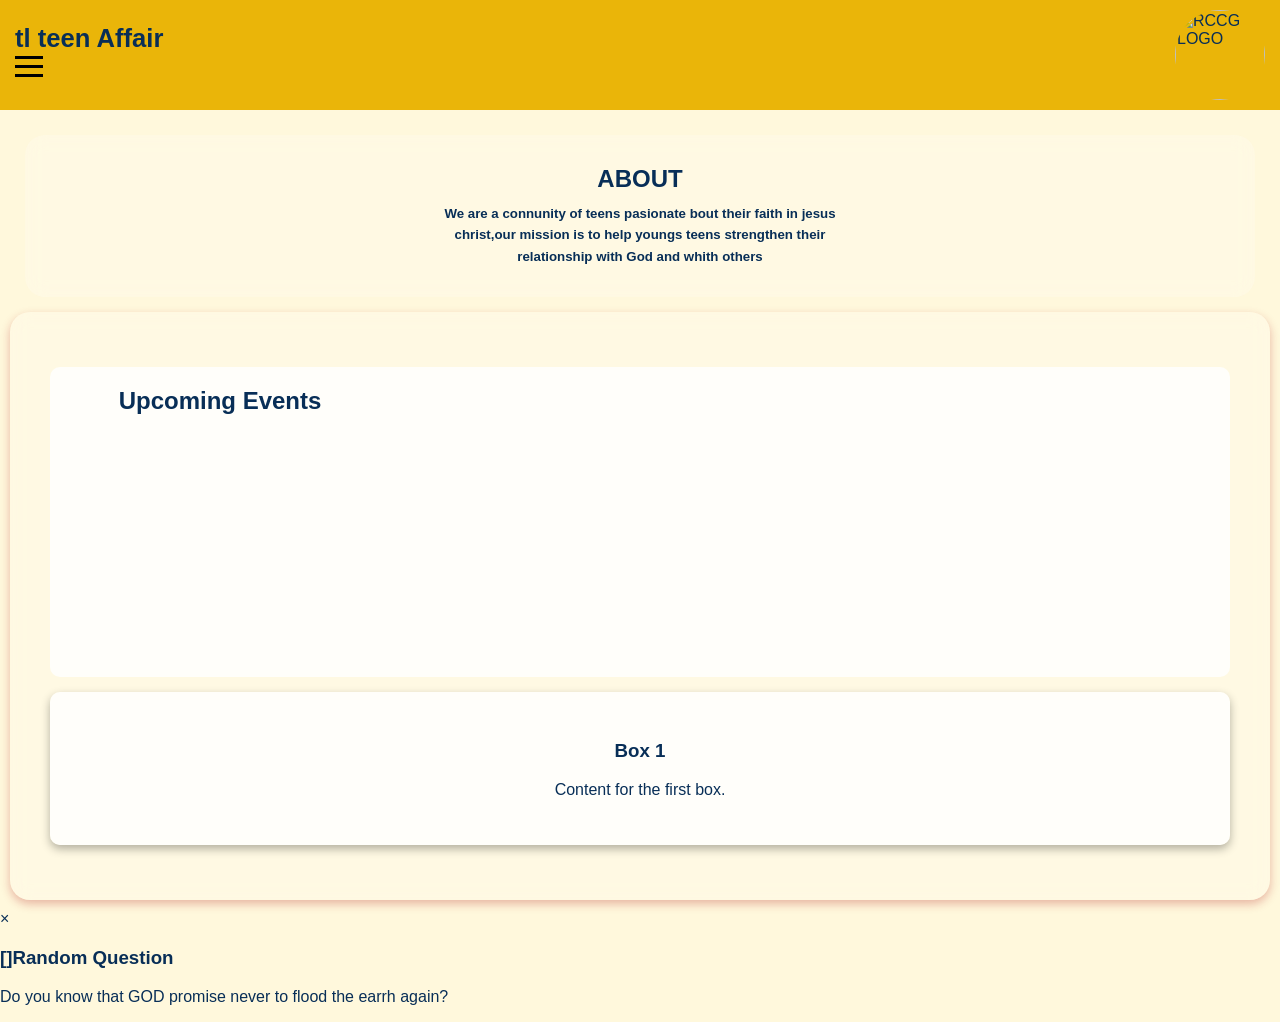
==== index.html @ 15172cbc "Add files via upload" ====
<html lang="en">
<head>
    <meta charset="UTF-8">
    <meta name="viewport" content="width=device-width, initial-scale=1.0">
    <title>RCCG PERPORAL </title>
    <link rel="stylesheet" href="index.css">
</head>
<body>
    <header>
        <div class="top-header">
            <h1>tl teen Affair</h1>
            <div class="hamburger" onclick="toggleMenu()">
                <span></span>
                <span></span>
                <span></span>
            </div>
        </div>
        <img src="logo.jpg" alt="RCCG LOGO" class="imag">
    </header>
    <nav id="nav-menu" class="nav-menu">
        <ul>
            <li><a href="events.html">Events</a></li>
            <li><a href="sunday-school.html">Sunday School</a></li>
            <li><a href="study-guide.html">Study Guide</a></li>
            <li><a href="counselling.html">Guiding and Counselling</a></li>
        </ul>
    </nav>
    <main>
        <div class="about">    <h2>ABOUT</h2> <h5>We are a connunity of 
        teens pasionate bout their faith in jesus<br>christ,our
         mission is to help youngs teens strengthen their<br>
        relationship with God and whith others 
    </h5> </div>
      <div class="container">
<div class="event">
    <h2>Upcoming Events</h2>
    <div class="video">
        <iframe width="200" height="150" src="https://www.youtube.com/embed/dQw4w9WgXcQ" frameborder="0" allowfullscreen></iframe>
    </div>
    <div class="video">
        <iframe width="200" height="150" src="https://www.youtube.com/embed/dQw4w9WgXcQ" frameborder="0" allowfullscreen></iframe>
    </div>
    <div class="video">
        <iframe width="200" height="150" src="https://www.youtube.com/embed/dQw4w9WgXcQ" frameborder="0" allowfullscreen></iframe>
    </div>
    <div class="video">
        <iframe width="200" height="150" src="https://www.youtube.com/embed/dQw4w9WgXcQ" frameborder="0" allowfullscreen></iframe>
    </div>
    <div class="video">
        <iframe width="200" height="150" src="https://www.youtube.com/embed/dQw4w9WgXcQ" frameborder="0" allowfullscreen></iframe>
    </div>
    <div class="video">
        <iframe width="200" height="150" src="https://www.youtube.com/embed/dQw4w9WgXcQ" frameborder="0" allowfullscreen></iframe>
    </div>
    <div class="video">
        <iframe width="200" height="150" src="https://www.youtube.com/embed/dQw4w9WgXcQ" frameborder="0" allowfullscreen></iframe>
    </div>
</div>
<div class="gallery">
        <div class="box">
            <h3>Box 1</h3>
            <p>Content for the first box.</p>
        </div>
</div>
      



    </main>
    <div id="random-modal" class="modal">
        <div class="modal-content">
            <span class="close">&times;</span>
            <h3>
                []Random Question</h3>
            <p> Do you know that GOD promise never to flood the earrh again?</p>
        </div>
    </div>
    <script src="script.js"></script>
</body>
</html>
---- index.css ----
/* Shared page styles for RCCG Portal index page */
body {
    margin: 0;
    padding: 0;
    font-family: "Poppins", sans-serif;
    color: rgb(8, 46, 87);
    background: cornsilk;
    background-size: cover;
    background-position: center;
    background-repeat: no-repeat;
}

header {
    background-color: rgb(234, 181, 9);
    display: flex;
    justify-content: space-between;
    align-items: center;
    padding: 10px 15px;
}

.top-header {
    display: flex;
    flex-direction: column;
    align-items: flex-start;
}

.top-header h1 {
    font-size: 1.2rem;
    margin: 0;
}

.hamburger {
    cursor: pointer;
    display: flex;
    flex-direction: column;
    justify-content: space-around;
    width: 28px;
    height: 28px;
    margin-bottom: 6px;
}

.hamburger span {
    width: 100%;
    height: 3px;
    background: black;
    transition: 0.3s;
}

.imag {
    width: 70px;
    border-radius: 50%;
}

.nav-menu {
    display: none;
    position: absolute;
    top: 70px;
    left: 0;
    background: rgba(234, 127, 13, 0.9);
    width: 220px;
    box-shadow: 0 4px 10px rgba(0,0,0,0.3);
    z-index: 100;
}

.nav-menu.active {
    display: block;
}

.nav-menu ul {
    list-style: none;
    padding: 0;
    margin: 0;
}

.nav-menu li {
    padding: 12px;
}

.nav-menu a {
    text-decoration: none;
    color: rgb(7, 62, 94);
    font-weight: bold;
}

main {
    padding: 10px;
}

.container {
    background: rgba(255, 255, 255, 0.2);
    backdrop-filter: blur(10px);
    padding: 20px;
    border-radius: 20px;
    box-shadow: 0 4px 10px rgba(180, 30, 30, 0.3);
    text-align: center;
}

.about {
    background: rgba(255, 255, 255, 0.2);
    backdrop-filter: blur(10px);
    padding: 20px;
    border-radius: 20px;
    margin: 15px;
    text-align: center;
}

h2 {
    margin: 10px 0;
}

h5, h6 {
    margin: 10px 0;
    line-height: 1.6;
}

.event {
    background: rgba(255, 255, 255, 0.8);
    padding: 10px;
    border-radius: 10px;
    margin: 15px 0;
    display: flex;
    gap: 10px;
    overflow-x: auto;
    flex-wrap: nowrap;
}

.video {
    flex-shrink: 0;
    border-radius: 10px;
    overflow: hidden;
}

.video iframe {
    width: 160px;
    height: 110px;
    border-radius: 10px;
}

.box {
    background: rgba(255, 255, 255, 0.8);
    padding: 30px;
    border-radius: 10px;
    box-shadow: 0 4px 10px rgba(0,0,0,0.3);
    margin: 15px 0;
}

@media (min-width: 768px) {
    .imag {
        width: 90px;
    }

    .top-header h1 {
        font-size: 1.6rem;
    }

    .container {
        padding: 40px;
    }

    .event {
        flex-wrap: wrap;
        justify-content: center;
        overflow-x: hidden;
    }

    .video iframe {
        width: 200px;
        height: 140px;
    }
}
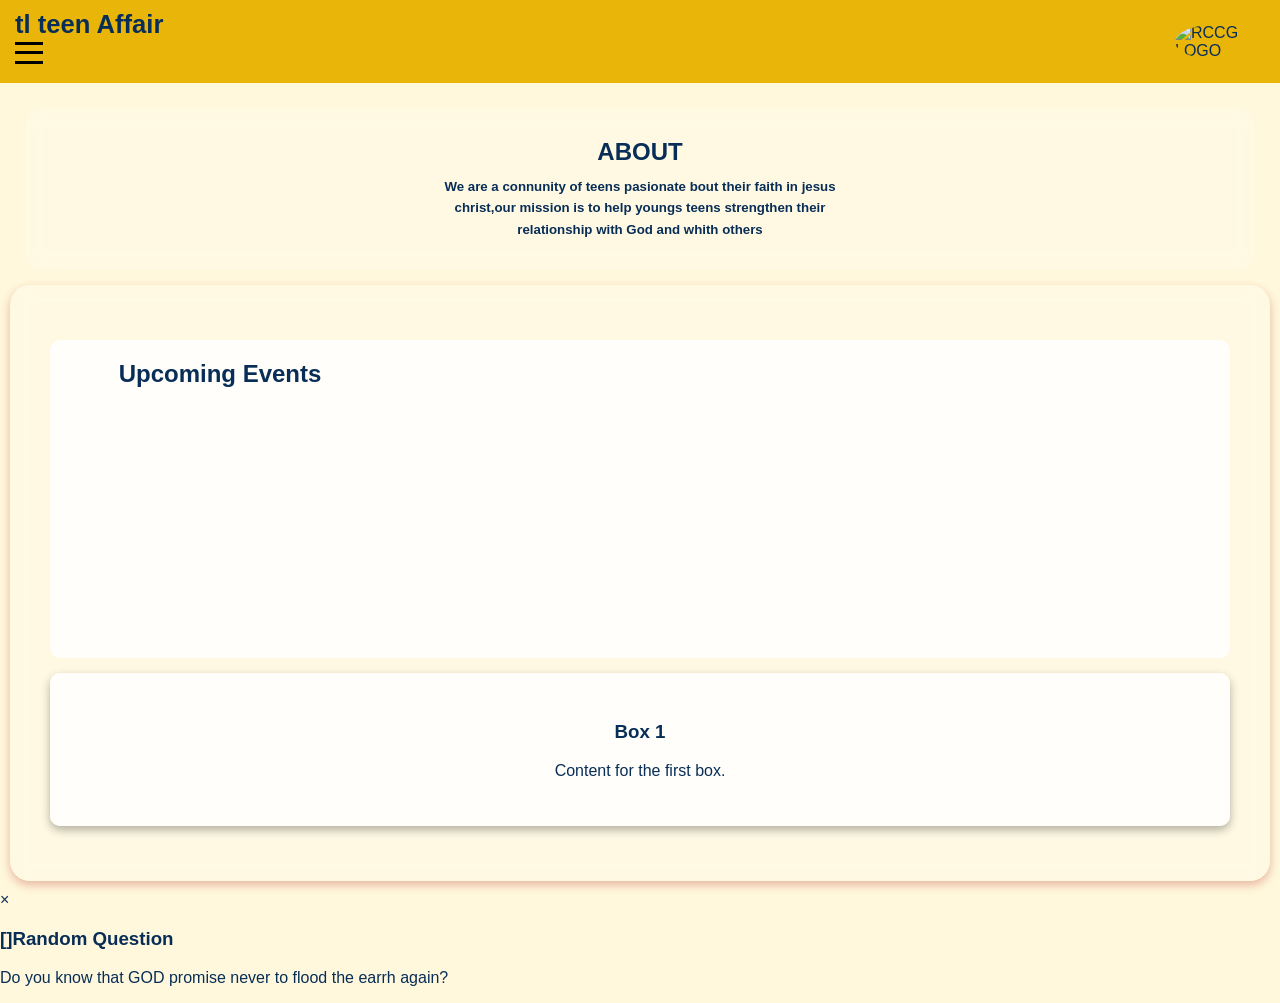
==== commit efbe590c: "Fix: Add missing DOCTYPE declaration to index.html" ====
--- a/index.html
+++ b/index.html
@@ -1,80 +1,80 @@
-<html lang="en">
-<head>
-    <meta charset="UTF-8">
-    <meta name="viewport" content="width=device-width, initial-scale=1.0">
-    <title>RCCG PERPORAL </title>
-    <link rel="stylesheet" href="index.css">
-</head>
-<body>
-    <header>
-        <div class="top-header">
-            <h1>tl teen Affair</h1>
-            <div class="hamburger" onclick="toggleMenu()">
-                <span></span>
-                <span></span>
-                <span></span>
-            </div>
-        </div>
-        <img src="logo.jpg" alt="RCCG LOGO" class="imag">
-    </header>
-    <nav id="nav-menu" class="nav-menu">
-        <ul>
-            <li><a href="events.html">Events</a></li>
-            <li><a href="sunday-school.html">Sunday School</a></li>
-            <li><a href="study-guide.html">Study Guide</a></li>
-            <li><a href="counselling.html">Guiding and Counselling</a></li>
-        </ul>
-    </nav>
-    <main>
-        <div class="about">    <h2>ABOUT</h2> <h5>We are a connunity of 
-        teens pasionate bout their faith in jesus<br>christ,our
-         mission is to help youngs teens strengthen their<br>
-        relationship with God and whith others 
-    </h5> </div>
-      <div class="container">
-<div class="event">
-    <h2>Upcoming Events</h2>
-    <div class="video">
-        <iframe width="200" height="150" src="https://www.youtube.com/embed/dQw4w9WgXcQ" frameborder="0" allowfullscreen></iframe>
-    </div>
-    <div class="video">
-        <iframe width="200" height="150" src="https://www.youtube.com/embed/dQw4w9WgXcQ" frameborder="0" allowfullscreen></iframe>
-    </div>
-    <div class="video">
-        <iframe width="200" height="150" src="https://www.youtube.com/embed/dQw4w9WgXcQ" frameborder="0" allowfullscreen></iframe>
-    </div>
-    <div class="video">
-        <iframe width="200" height="150" src="https://www.youtube.com/embed/dQw4w9WgXcQ" frameborder="0" allowfullscreen></iframe>
-    </div>
-    <div class="video">
-        <iframe width="200" height="150" src="https://www.youtube.com/embed/dQw4w9WgXcQ" frameborder="0" allowfullscreen></iframe>
-    </div>
-    <div class="video">
-        <iframe width="200" height="150" src="https://www.youtube.com/embed/dQw4w9WgXcQ" frameborder="0" allowfullscreen></iframe>
-    </div>
-    <div class="video">
-        <iframe width="200" height="150" src="https://www.youtube.com/embed/dQw4w9WgXcQ" frameborder="0" allowfullscreen></iframe>
-    </div>
-</div>
-<div class="gallery">
-        <div class="box">
-            <h3>Box 1</h3>
-            <p>Content for the first box.</p>
-        </div>
-</div>
-      
-
-
-
-    </main>
-    <div id="random-modal" class="modal">
-        <div class="modal-content">
-            <span class="close">&times;</span>
-            <h3>
-                []Random Question</h3>
-            <p> Do you know that GOD promise never to flood the earrh again?</p>
-        </div>
-    </div>
-    <script src="script.js"></script>
-</body>
-</html>+<!DOCTYPE html>
+<html lang="en">
+<head>
+    <meta charset="UTF-8">
+    <meta name="viewport" content="width=device-width, initial-scale=1.0">
+    <title>RCCG PERPORAL </title>
+    <link rel="stylesheet" href="index.css">
+</head>
+<body>
+    <header>
+        <div class="top-header">
+            <h1>tl teen Affair</h1>
+            <div class="hamburger" onclick="toggleMenu()">
+                <span></span>
+                <span></span>
+                <span></span>
+            </div>
+        </div>
+        <img src="logo.jpg" alt="RCCG LOGO" class="imag">
+    </header>
+    <nav id="nav-menu" class="nav-menu">
+        <ul>
+            <li><a href="events.html">Events</a></li>
+            <li><a href="sunday-school.html">Sunday School</a></li>
+            <li><a href="study-guide.html">Study Guide</a></li>
+            <li><a href="counselling.html">Guiding and Counselling</a></li>
+        </ul>
+    </nav>
+    <main>
+        <div class="about">    <h2>ABOUT</h2> <h5>We are a connunity of 
+        teens pasionate bout their faith in jesus<br>christ,our
+         mission is to help youngs teens strengthen their<br>
+        relationship with God and whith others 
+    </h5> </div>
+      <div class="container">
+<div class="event">
+    <h2>Upcoming Events</h2>
+    <div class="video">
+        <iframe width="200" height="150" src="https://www.youtube.com/embed/dQw4w9WgXcQ" frameborder="0" allowfullscreen></iframe>
+    </div>
+    <div class="video">
+        <iframe width="200" height="150" src="https://www.youtube.com/embed/dQw4w9WgXcQ" frameborder="0" allowfullscreen></iframe>
+    </div>
+    <div class="video">
+        <iframe width="200" height="150" src="https://www.youtube.com/embed/dQw4w9WgXcQ" frameborder="0" allowfullscreen></iframe>
+    </div>
+    <div class="video">
+        <iframe width="200" height="150" src="https://www.youtube.com/embed/dQw4w9WgXcQ" frameborder="0" allowfullscreen></iframe>
+    </div>
+    <div class="video">
+        <iframe width="200" height="150" src="https://www.youtube.com/embed/dQw4w9WgXcQ" frameborder="0" allowfullscreen></iframe>
+    </div>
+    <div class="video">
+        <iframe width="200" height="150" src="https://www.youtube.com/embed/dQw4w9WgXcQ" frameborder="0" allowfullscreen></iframe>
+    </div>
+    <div class="video">
+        <iframe width="200" height="150" src="https://www.youtube.com/embed/dQw4w9WgXcQ" frameborder="0" allowfullscreen></iframe>
+    </div>
+</div>
+<div class="gallery">
+        <div class="box">
+            <h3>Box 1</h3>
+            <p>Content for the first box.</p>
+        </div>
+</div>
+      
+
+
+    </main>
+    <div id="random-modal" class="modal">
+        <div class="modal-content">
+            <span class="close">&times;</span>
+            <h3>
+                []Random Question</h3>
+            <p> Do you know that GOD promise never to flood the earrh again?</p>
+        </div>
+    </div>
+    <script src="script.js"></script>
+</body>
+</html>
